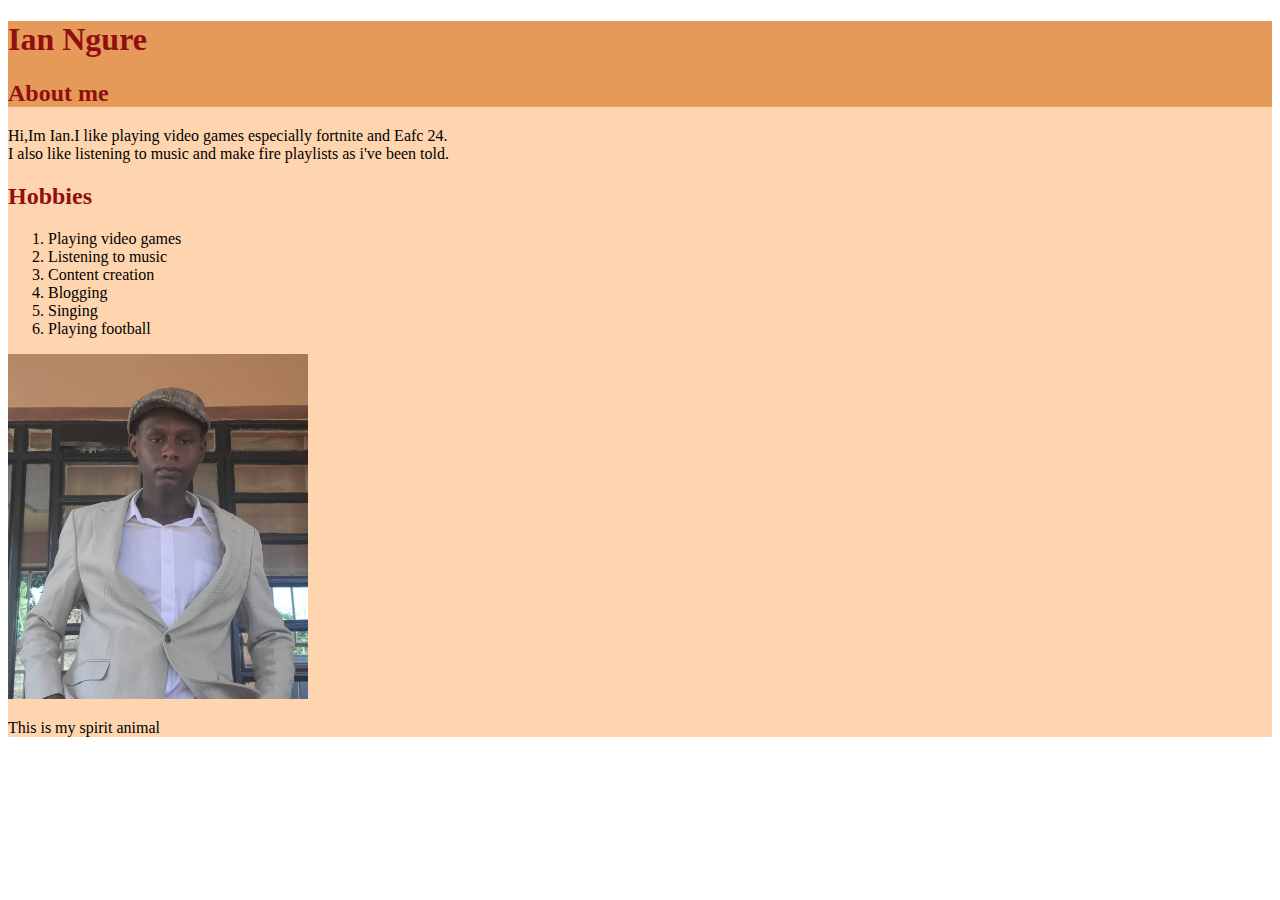
==== Development/code/se-prep/portfolio/index.html @ e23d4afc "porty" ====
<!DOCTYPE html>
<html lang="en">
<head>
    <meta charset="UTF-8">
    <meta name="viewport" content="width=device-width, initial-scale=1.0">
    <title>Portfolio</title>
    <link rel="stylesheet" href="style.css">
</head>
<body>
    <div class="full">
    <div class="heading">
        <div class="h1s">
<h1>Ian Ngure</h1>

<h2>About me</h2>
 </div>     
 </div>
<p >Hi,Im Ian.I like playing video games especially fortnite and Eafc 24.<br>I also like listening to music and make fire playlists as i've been told.</p>
  <h2 id="h2">Hobbies</h2> 
    
    <div class="list">
  <p>
    <ol>
        <li>Playing video games</li>
        <li>Listening to music</li>
        <li>Content creation</li>
        <li>Blogging</li>
        <li>Singing</li>
        <li>Playing football</li>
    </ol>
  </p> 
  </div>
  <div class="image">
  <img src="images/d714f980-6f1d-4d92-ab05-d7b4fe2405f7.jpeg" width="300px">
  </div>
  <div class="apa">
  <p>This is my spirit animal</p>
  </div>
  </div>
</body>
</html>
---- Development/code/se-prep/portfolio/style.css ----
.full{
    background-color: #ffd5af;
}
.heading{
    background-color: #e59a59;
}
.h1s{
    color: #910f0f;
}
#h2{
    color: #910f0f;
}
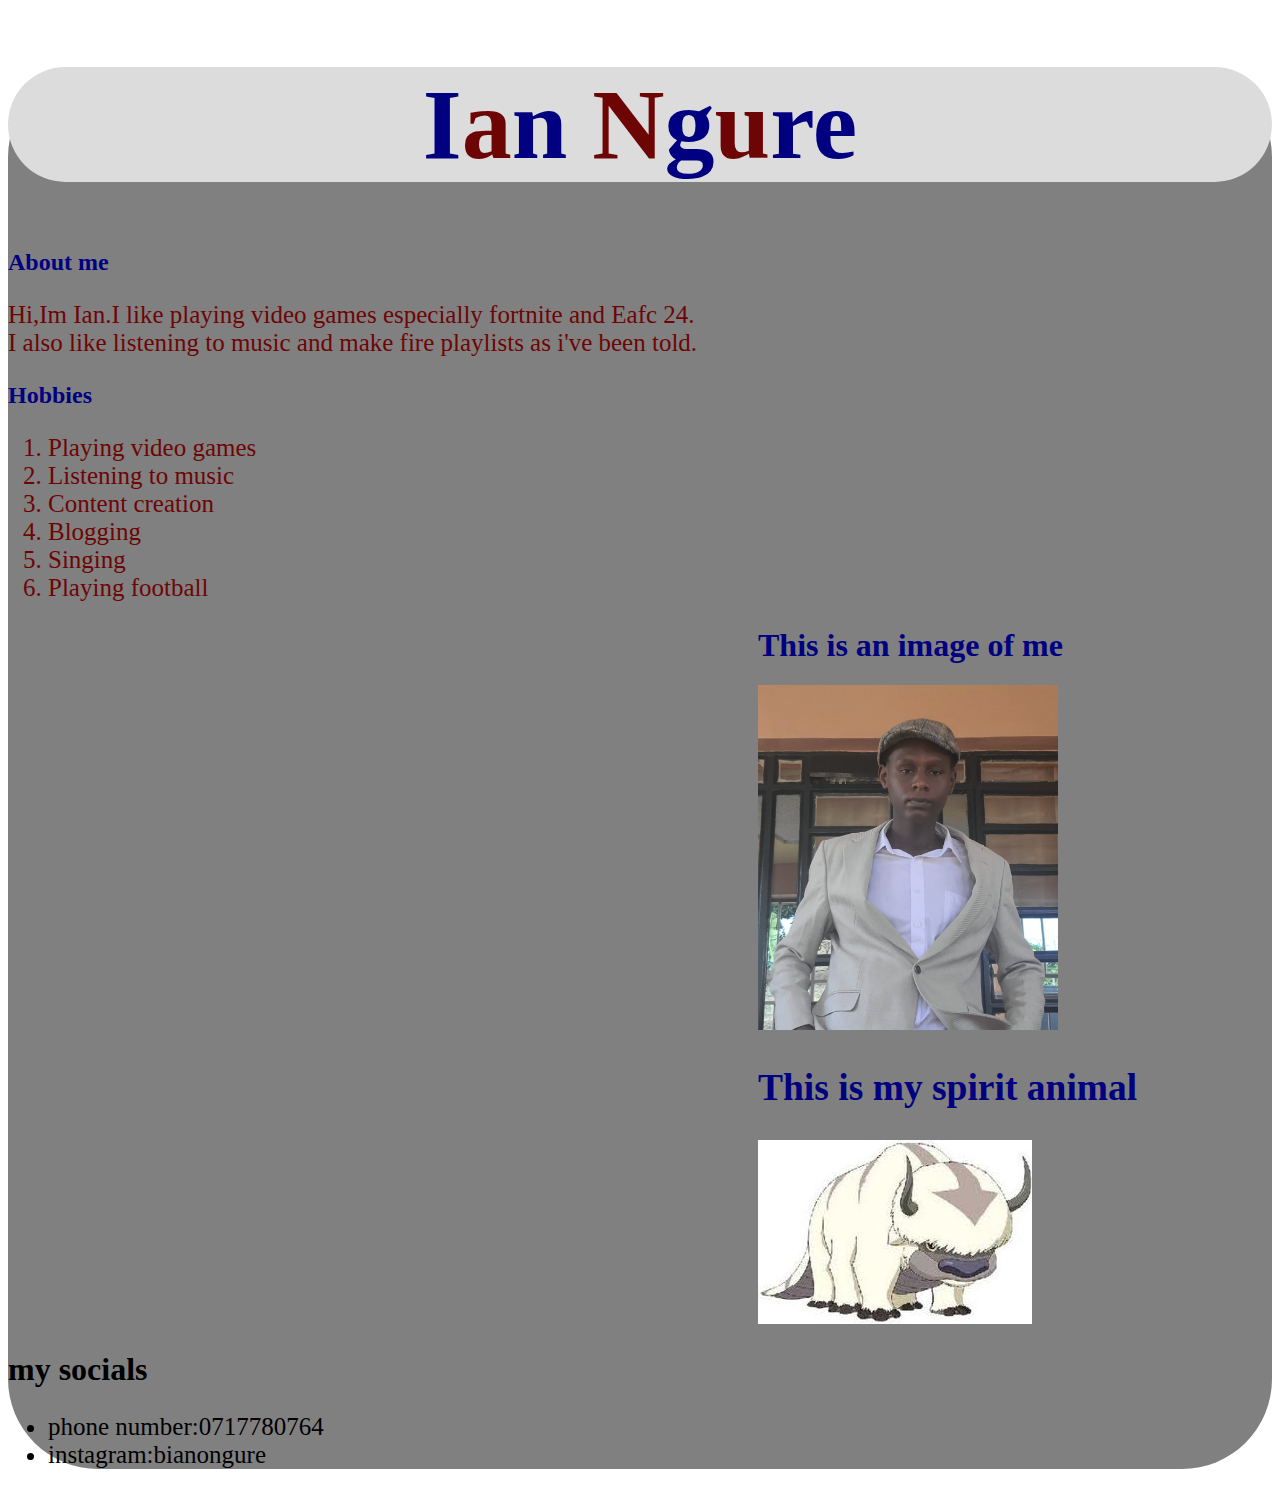
==== commit 3ea0ce07: "portfolio proj" ====
--- a/Development/code/se-prep/portfolio/index.html
+++ b/Development/code/se-prep/portfolio/index.html
@@ -10,12 +10,13 @@
     <div class="full">
     <div class="heading">
         <div class="h1s">
-<h1>Ian Ngure</h1>
-
+          <div class="jina">
+<h1>I<span>a</span>n  <span>N</span>g<span>u</span>re</h1>
+        </div>
 <h2>About me</h2>
  </div>     
  </div>
-<p >Hi,Im Ian.I like playing video games especially fortnite and Eafc 24.<br>I also like listening to music and make fire playlists as i've been told.</p>
+<p class="paragraph">Hi,Im Ian.I like playing video games especially fortnite and Eafc 24.<br>I also like listening to music and make fire playlists as i've been told.</p>
   <h2 id="h2">Hobbies</h2> 
     
     <div class="list">
@@ -30,12 +31,25 @@
     </ol>
   </p> 
   </div>
+  <h1 id="me">This is an image of me</h1>
   <div class="image">
   <img src="images/d714f980-6f1d-4d92-ab05-d7b4fe2405f7.jpeg" width="300px">
   </div>
-  <div class="apa">
-  <p>This is my spirit animal</p>
+  <div class="appa">
+  <h2>This is my spirit animal</h2>
+  <img src="images/Sky_Bison.jpg">
+  </div>
+  <div class="wrapper">
+    <h1>my socials</h1>
+    <div class="media">
+      <ul>
+    <li>phone number:0717780764</li>
+    <li>instagram:bianongure</li>
+      </ul>
+    </div>
   </div>
   </div>
+  </div>
+  
 </body>
 </html>--- a/Development/code/se-prep/portfolio/style.css
+++ b/Development/code/se-prep/portfolio/style.css
@@ -1,12 +1,43 @@
 .full{
-    background-color: #ffd5af;
+    background-color: grey;
+    border-radius: 90px;
 }
-.heading{
-    background-color: #e59a59;
+.jina{ 
+    text-align: center;
+    font-size: 50px;
+    background: gainsboro;
+    border-radius: 100px;
 }
+span{
+    color: rgb(110, 5, 5);
+}
+
 .h1s{
-    color: #910f0f;
+    color: navy;
 }
 #h2{
-    color: #910f0f;
+    color: navy;
+}
+.paragraph{
+    color: rgb(110, 5, 5);
+    font-size: 25px;
+}
+.list{
+    font-size: 25px;
+    color: rgb(110, 5, 5);
+}
+.image{
+    margin-left: 750px;
+}
+#me{
+    margin-left: 750px;
+    color: navy;
+}
+.appa{
+    margin-left: 750px;
+    font-size: 25px;
+    color: navy;
+}
+.media{
+    font-size: 25px;
 }